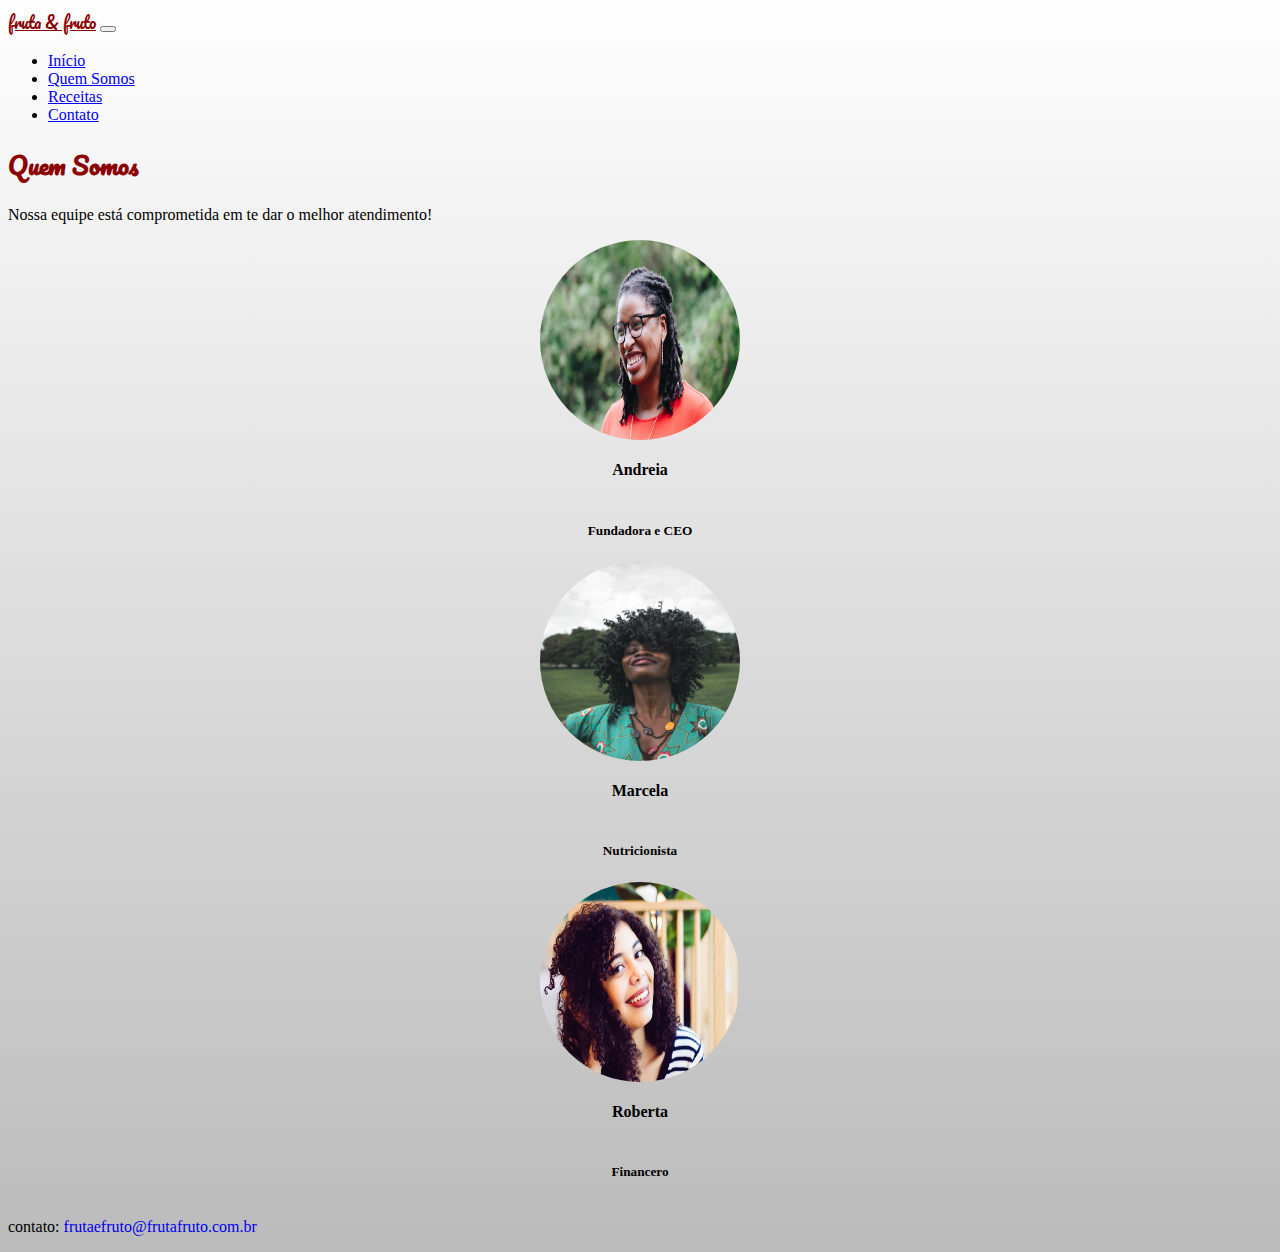
==== quemsomos.html @ 354b4edc "Início do versionamento" ====
<!DOCTYPE html>
<html>

<head>
  <meta charset="utf-8">
  <meta name="viewport" content="width=device-width, initial-scale=1">
  <title>fruta e fruto</title>
  <link rel="icon" type="imagem" href="./src/img/logo.jpg" />
  <link href="https://fonts.googleapis.com/css2?family=Pacifico&display=swap" rel="stylesheet">
  <link href="https://cdn.jsdelivr.net/npm/bootstrap@5.1.1/dist/css/bootstrap.min.css" rel="stylesheet"
    integrity="sha384-F3w7mX95PdgyTmZZMECAngseQB83DfGTowi0iMjiWaeVhAn4FJkqJByhZMI3AhiU" crossorigin="anonymous">
  <link rel="stylesheet" type="text/css" href="src/style.css">
  <link rel="stylesheet" type="text/css" href="src/quemsomos.css">

<body>
  <header>
    <nav class="navbar navbar-expand-lg navbar-light bg-light fixed-top">
      <div class="container-fluid">
        <a class="navbar-brand fonte-titulo cor-especial" href="./index.html">fruta & fruto</a>
        <button class="navbar-toggler" type="button" data-bs-toggle="collapse" data-bs-target="#navbarNavAltMarkup"
          aria-controls="navbarNavAltMarkup" aria-expanded="false" aria-label="Toggle navigation">
          <span class="navbar-toggler-icon"></span>
        </button>
        <div class="collapse navbar-collapse justify-content-end" id="navbarNavAltMarkup">
          <ul class="navbar-nav">
            <li><a class="nav-link" aria-current="page" href="./index.html">Início</a></li>
            <li><a class="nav-link active" href="./quemsomos.html">Quem Somos</a></li>
            <li><a class="nav-link" href="#">Receitas</a></li>
            <li><a class="nav-link" data-bs-toggle="modal" data-bs-target="#modal-contato" href="#">Contato</a></li>
          </ul>
        </div>
      </div>
    </nav>
  </header>

  <main>
    <section id="titulo">
      <h2 class="text-center fonte-titulo cor-especial m-4 pt-5">Quem Somos</h2>
      <p class="text-center text-secondary pb-5">Nossa equipe está comprometida em te dar o melhor atendimento!</p>
    </section>

    <section class="quem-somos">
      <div class="pessoas p-0 m-4 col-12 col-md-4">
        <img class="imagem" src="./src/img/quemsomos-andreia.jpg">
        <h4 class="pessoa.nome fs-4 text">Andreia</h4>
        <h5 class="pessoa.cargo fs-6 text">Fundadora e CEO</h5>
      </div>

      <div class="pessoas ">
        <img class="imagem" src="./src/img/quemsomos-marcela.jpg">
        <h4 class="pessoa.nome fs-4 text">Marcela</h4>
        <h5 class="pessoa.cargo fs-6 text">Nutricionista</h5>
      </div>

      <div class="pessoas p-0 m-4 col-12 col-md-4">
        <img class="imagem" src="./src/img/quemsomos-roberta.jpg">
        <h4 class="pessoa.nome fs-4 text">Roberta</h4>
        <h5 class="pessoa.cargo fs-6 text">Financero</h5>
      </div>
      </div>
    </section>

    <footer class="bg-secondary p-3">
      <p class="text-light m-0 text-center">contato: <a class="text-light"
          href="mailto:frutaefruto@frutafruto.com.br">frutaefruto@frutafruto.com.br</a></p>
    </footer>


    <!-- Modal -->
    <div class="modal fade" id="modal-contato" tabindex="-1" aria-labelledby="exampleModalLabel" aria-hidden="true">
      <div class="modal-dialog">
        <dialog class="modal-content">
          <header class="modal-header">
            <h5 class="modal-title" id="exampleModalLabel">Entre em contato</h5>
            <button type="button" class="btn-close" data-bs-dismiss="modal" aria-label="Close"></button>
          </header>

          <form>
            <main class="modal-body">
              <div class="mb-3">
                <label for="formGroupExampleInput" class="form-label">Nome Completo</label>
                <input type="text" class="form-control" id="formGroupExampleInput"
                  placeholder="Insira seu nome completo">
              </div>
              <div class="mb-3">
                <label for="exampleFormControlInput1" class="form-label">Email</label>
                <input type="email" class="form-control" id="exampleFormControlInput1" placeholder="nome@examplo.com">
              </div>
              <div class="mb-3">
                <label for="exampleFormControlTextarea1" class="form-label">Deixe seu comentário:</label>
                <textarea class="form-control" id="exampleFormControlTextarea1" placeholder="Comente"
                  rows="3"></textarea>
          </form>
  </main>
  <footer class="modal-footer">
    <button type="button" class="btn btn-secondary" data-bs-dismiss="modal">Fechar</button>
    <button type="button" class="btn botao-cor">Enviar</button>
  </footer>
  </main>
  </dialog>
  </div>
  </div>

  <script src="https://cdn.jsdelivr.net/npm/bootstrap@5.1.1/dist/js/bootstrap.bundle.min.js"
    integrity="sha384-/bQdsTh/da6pkI1MST/rWKFNjaCP5gBSY4sEBT38Q/9RBh9AH40zEOg7Hlq2THRZ"
    crossorigin="anonymous"></script>
  <script src=""></script>

</body>

</html>
---- src/style.css ----
body{
    background: linear-gradient(rgb(255, 254, 254) , rgb(187,187,187));
}

.imagem-carrossel{
object-fit: cover;
object-position: 0 80%;
height: 400px;
}

.fonte-titulo{
    font-family: 'Pacifico', cursive;
}

.cor-especial{
    color: darkred!important;
}

.botao-cor{
    background-color: darkred;
    color: white;
}

.borda-cor{
    border-color: darkred;
}

.card-largura{
    max-width: 18rem;
}

.card-posicao-imagem{
object-fit: cover;
height: 200px;
}

.text-light{
    text-decoration: none;
}
---- src/quemsomos.css ----
body{
    background: linear-gradient(rgb(255, 254, 254) , rgb(187,187,187));
}

.imagem{
  border-radius: 50%;
  height: 200px;
  width: 200px;

}

.pessoas{
    display: flex;
    align-items: center;
    justify-content: flex-end;
    flex-direction: column;  
}
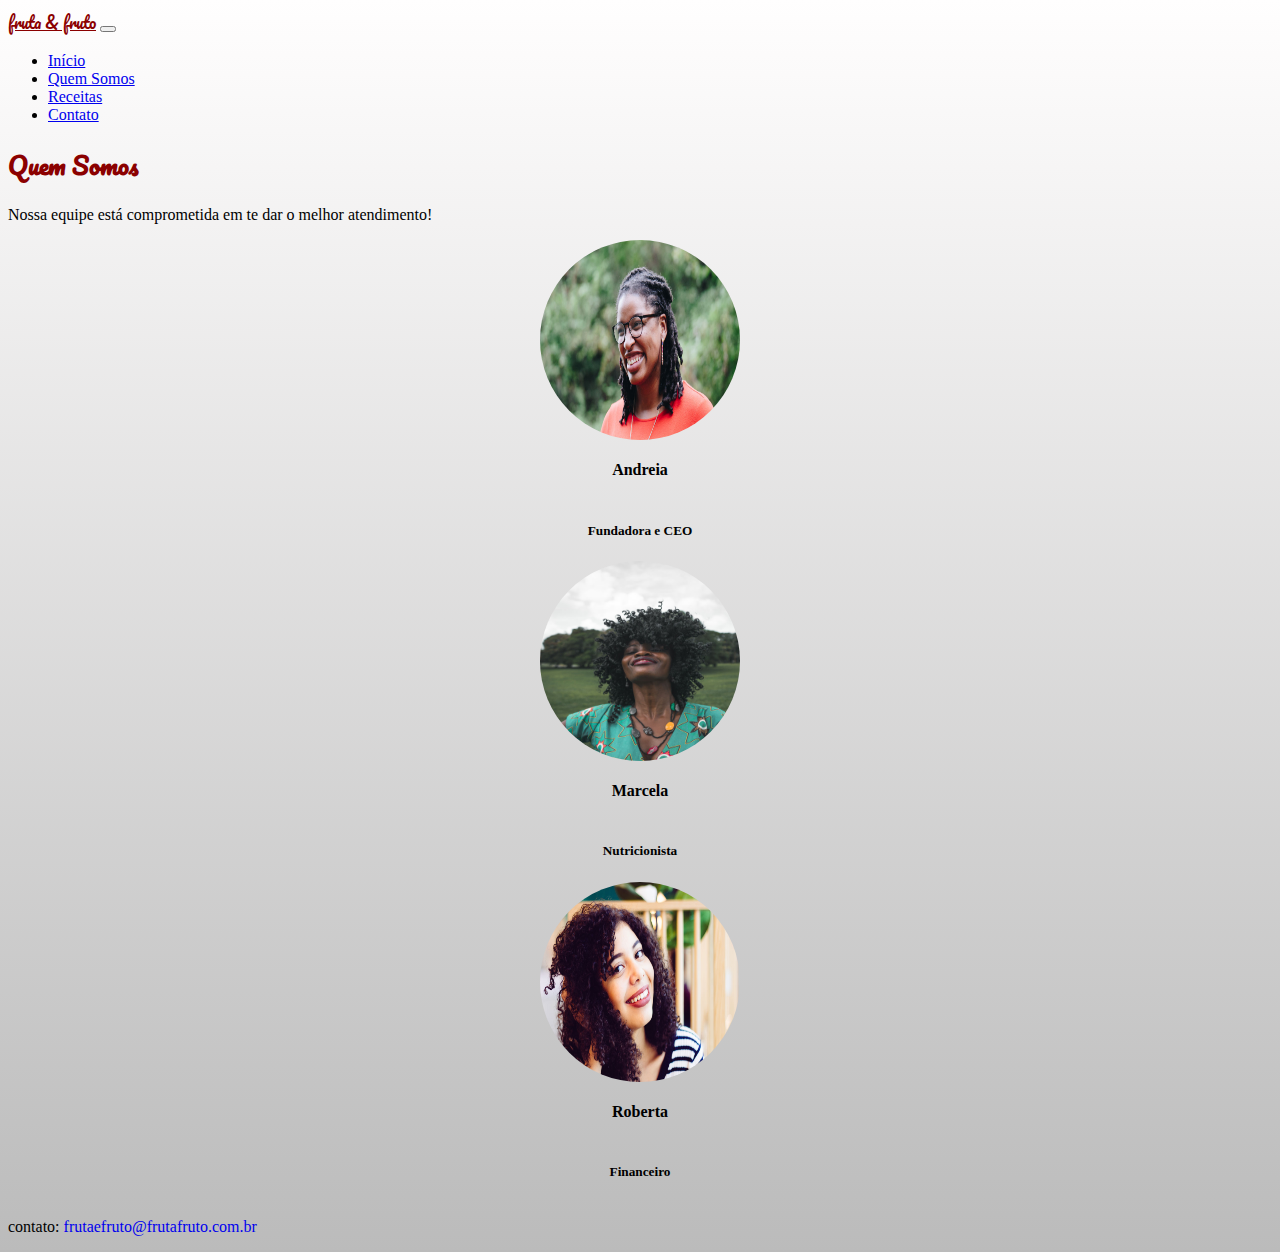
==== commit 112f6962: "Correção de texto" ====
--- a/quemsomos.html
+++ b/quemsomos.html
@@ -55,7 +55,7 @@
       <div class="pessoas p-0 m-4 col-12 col-md-4">
         <img class="imagem" src="./src/img/quemsomos-roberta.jpg">
         <h4 class="pessoa.nome fs-4 text">Roberta</h4>
-        <h5 class="pessoa.cargo fs-6 text">Financero</h5>
+        <h5 class="pessoa.cargo fs-6 text">Financeiro</h5>
       </div>
       </div>
     </section>
